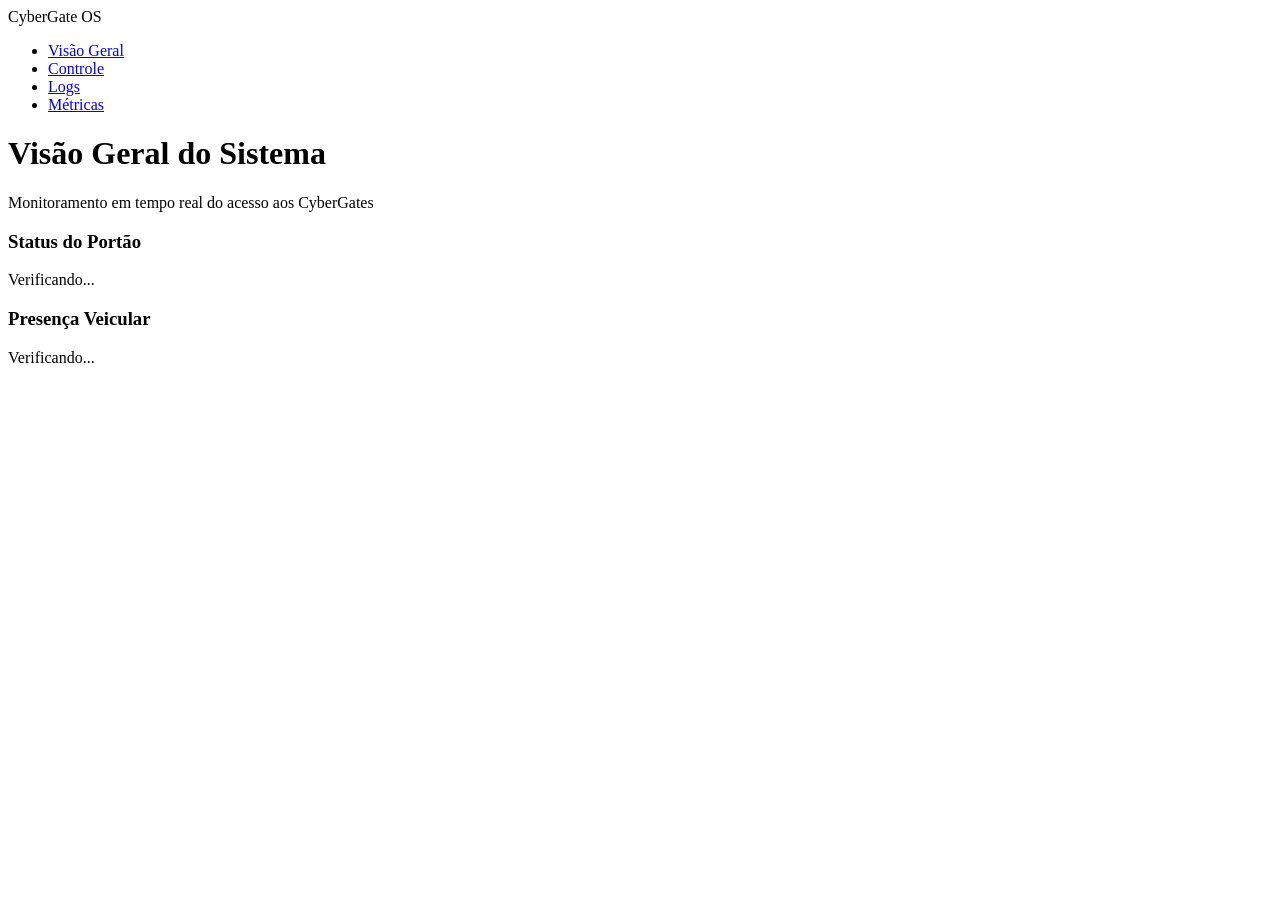
==== data/index.html @ f57bd7f4 "feat: implement web server, sensor and control tasks, and frontend dashboard for system management" ====
<!DOCTYPE html>
<html lang="pt-BR">
<head>
    <meta charset="UTF-8">
    <meta name="viewport" content="width=device-width, initial-scale=1.0">
    <title>CyberGate - Status</title>
    <link rel="stylesheet" href="/css/style.css">
    <link href="https://fonts.googleapis.com/css2?family=Inter:wght@400;600;800&display=swap" rel="stylesheet">
</head>
<body>
    <nav class="sidebar">
        <div class="logo">CyberGate OS</div>
        <ul class="nav-links">
            <li><a href="/" class="active">Visão Geral</a></li>
            <li><a href="/control.html">Controle</a></li>
            <li><a href="/logs.html">Logs</a></li>
            <li><a href="/metrics.html">Métricas</a></li>
        </ul>
    </nav>
    <main class="content">
        <h1>Visão Geral do Sistema</h1>
        <p>Monitoramento em tempo real do acesso aos CyberGates</p>
        
        <div class="cards-grid">
            <div class="card">
                <h3>Status do Portão</h3>
                <div id="gateStatus" class="status-indicator loading">Verificando...</div>
            </div>
            
            <div class="card">
                <h3>Presença Veicular</h3>
                <div id="vehicleStatus" class="status-indicator loading">Verificando...</div>
            </div>
        </div>
    </main>

    <script src="/js/app.js"></script>
    <script>
        // Especifico desta pagina: Padrão de autoupdate do painel inicial
        setInterval(() => fetchStatus(), 1000);
        window.onload = fetchStatus;
    </script>
</body>
</html>
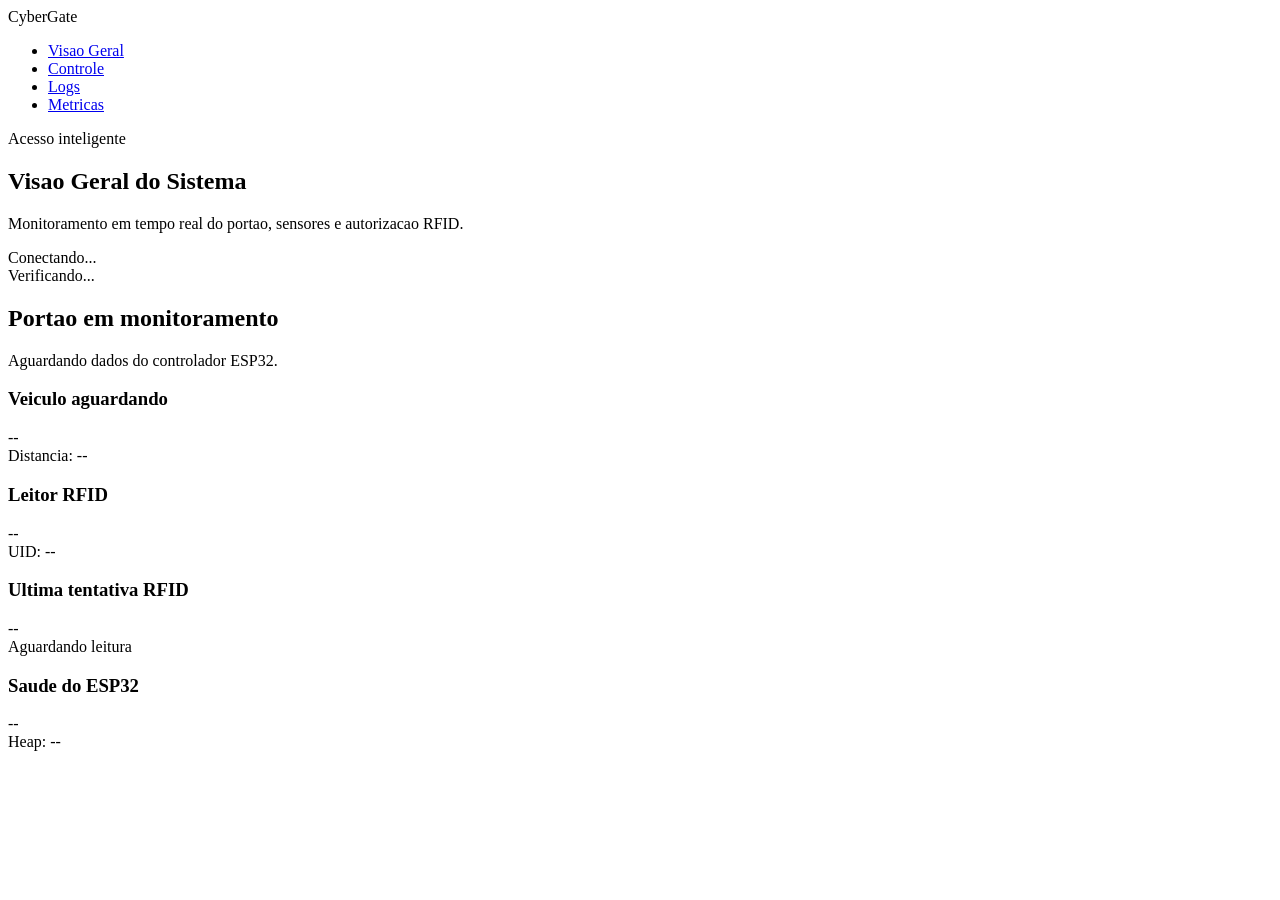
==== commit 0f337e48: "feat: Enhance web interface and system metrics - Updated logs.html and metrics.html for improved lay" ====
--- a/data/index.html
+++ b/data/index.html
@@ -3,40 +3,86 @@
 <head>
     <meta charset="UTF-8">
     <meta name="viewport" content="width=device-width, initial-scale=1.0">
-    <title>CyberGate - Status</title>
+    <title>CyberGate - Visao Geral</title>
     <link rel="stylesheet" href="/css/style.css">
-    <link href="https://fonts.googleapis.com/css2?family=Inter:wght@400;600;800&display=swap" rel="stylesheet">
 </head>
 <body>
     <nav class="sidebar">
-        <div class="logo">CyberGate OS</div>
+        <div class="logo">
+            <span class="logo-mark"></span>
+            <span>CyberGate</span>
+        </div>
         <ul class="nav-links">
-            <li><a href="/" class="active">Visão Geral</a></li>
+            <li><a href="/" class="active">Visao Geral</a></li>
             <li><a href="/control.html">Controle</a></li>
             <li><a href="/logs.html">Logs</a></li>
-            <li><a href="/metrics.html">Métricas</a></li>
+            <li><a href="/metrics.html">Metricas</a></li>
         </ul>
     </nav>
-    <main class="content">
-        <h1>Visão Geral do Sistema</h1>
-        <p>Monitoramento em tempo real do acesso aos CyberGates</p>
-        
-        <div class="cards-grid">
-            <div class="card">
-                <h3>Status do Portão</h3>
-                <div id="gateStatus" class="status-indicator loading">Verificando...</div>
+
+    <main class="content dashboard-page">
+        <section class="page-header">
+            <div>
+                <span class="eyebrow">Acesso inteligente</span>
+                <h1>Visao Geral do Sistema</h1>
+                <p>Monitoramento em tempo real do portao, sensores e autorizacao RFID.</p>
             </div>
-            
-            <div class="card">
-                <h3>Presença Veicular</h3>
-                <div id="vehicleStatus" class="status-indicator loading">Verificando...</div>
+            <div id="systemPulse" class="system-pill">Conectando...</div>
+        </section>
+
+        <section id="gateScene" class="gate-stage">
+            <div class="gate-copy">
+                <span id="gateStatus" class="status-chip loading">Verificando...</span>
+                <h2 id="gateHeadline">Portao em monitoramento</h2>
+                <p id="gateSubline">Aguardando dados do controlador ESP32.</p>
             </div>
-        </div>
+
+            <div class="gate-animation" aria-hidden="true">
+                <div class="gate-skyline"></div>
+                <div class="gate-track top"></div>
+                <div class="gate-track bottom"></div>
+                <div class="gate-leaf left">
+                    <span></span><span></span><span></span><span></span>
+                </div>
+                <div class="gate-leaf right">
+                    <span></span><span></span><span></span><span></span>
+                </div>
+                <div class="gate-post left"></div>
+                <div class="gate-post right"></div>
+                <div class="vehicle-marker"></div>
+                <div class="rfid-beam"></div>
+            </div>
+        </section>
+
+        <section class="cards-grid overview-grid">
+            <article class="card status-card">
+                <h3>Veiculo aguardando</h3>
+                <div id="vehicleStatus" class="metric-value compact-value">--</div>
+                <div id="vehicleDetail" class="metric-label">Distancia: --</div>
+            </article>
+
+            <article class="card status-card">
+                <h3>Leitor RFID</h3>
+                <div id="rfidStatus" class="metric-value compact-value">--</div>
+                <div id="rfidDetail" class="metric-label">UID: --</div>
+            </article>
+
+            <article class="card status-card">
+                <h3>Ultima tentativa RFID</h3>
+                <div id="rfidAttemptStatus" class="metric-value compact-value">--</div>
+                <div id="rfidAttemptDetail" class="metric-label">Aguardando leitura</div>
+            </article>
+
+            <article class="card status-card">
+                <h3>Saude do ESP32</h3>
+                <div id="uptimeVal" class="metric-value compact-value">--</div>
+                <div id="heapVal" class="metric-label">Heap: --</div>
+            </article>
+        </section>
     </main>
 
     <script src="/js/app.js"></script>
     <script>
-        // Especifico desta pagina: Padrão de autoupdate do painel inicial
         setInterval(() => fetchStatus(), 1000);
         window.onload = fetchStatus;
     </script>
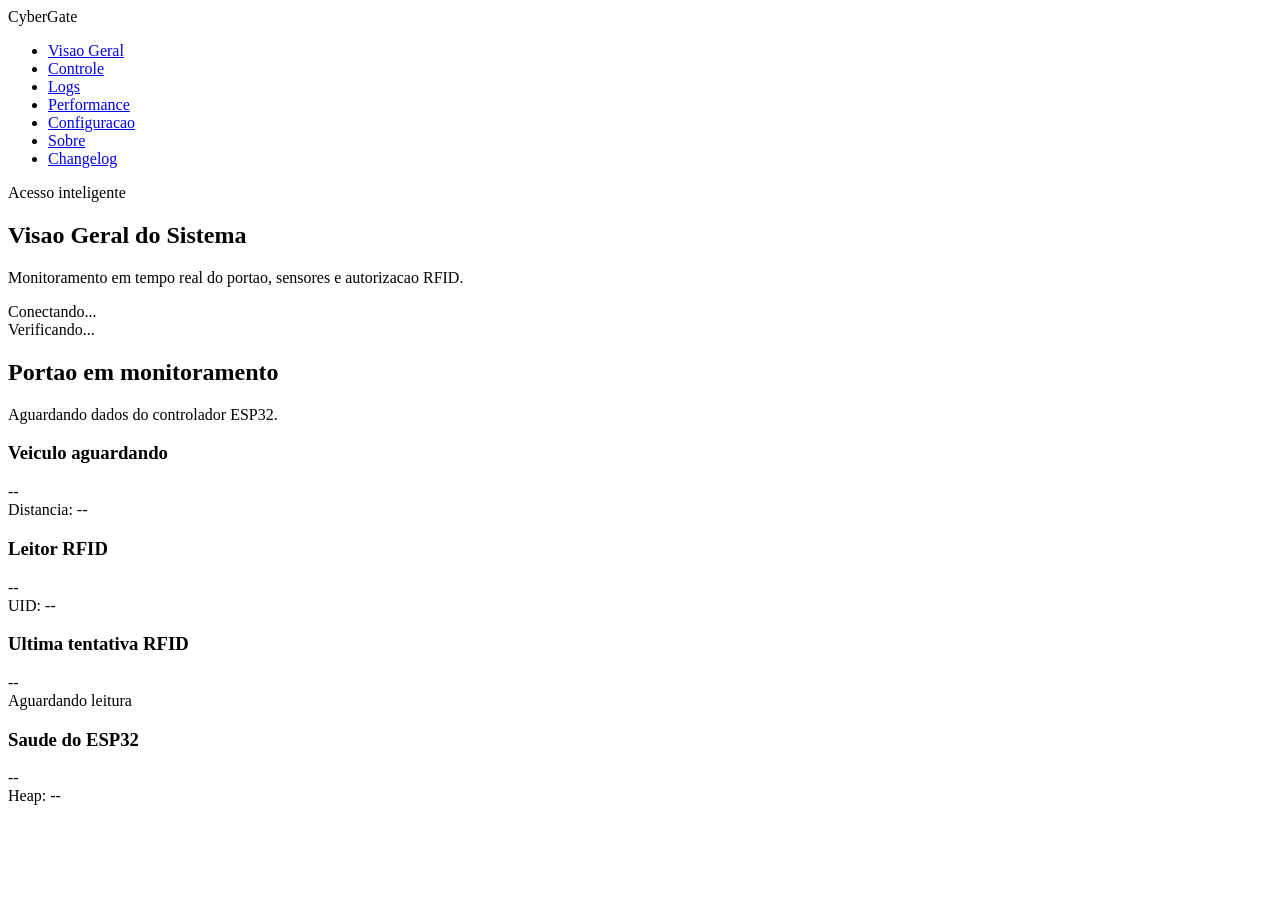
==== commit 67aac845: "feat: add new pages for About, Changelog, and Configuration - Created about.html to provide informat" ====
--- a/data/index.html
+++ b/data/index.html
@@ -16,7 +16,10 @@
             <li><a href="/" class="active">Visao Geral</a></li>
             <li><a href="/control.html">Controle</a></li>
             <li><a href="/logs.html">Logs</a></li>
-            <li><a href="/metrics.html">Metricas</a></li>
+            <li><a href="/metrics.html">Performance</a></li>
+            <li><a href="/config.html">Configuracao</a></li>
+            <li><a href="/about.html">Sobre</a></li>
+            <li><a href="/changelog.html">Changelog</a></li>
         </ul>
     </nav>
 
@@ -81,7 +84,7 @@
         </section>
     </main>
 
-    <script src="/js/app.js"></script>
+    <script src="/js/app.js?v=4"></script>
     <script>
         setInterval(() => fetchStatus(), 1000);
         window.onload = fetchStatus;
